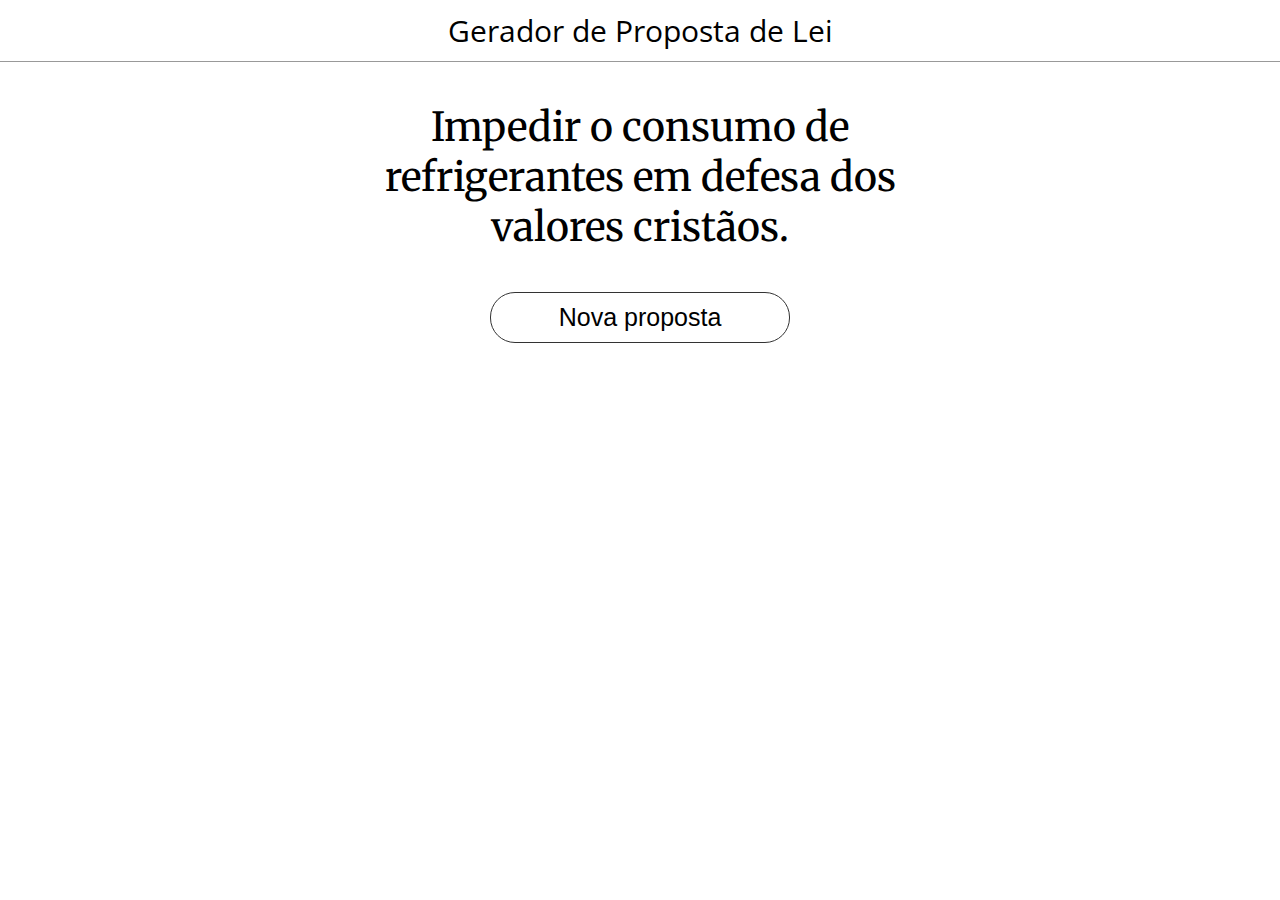
==== src/politicalProposalGenerator.html @ e86d8ad1 "Add basic proposal generator" ====
<!DOCTYPE html>
<html lang="en">
  <head>
    <meta charset="UTF-8" />
    <meta name="viewport" content="width=device-width, initial-scale=1.0" />
    <title>Gerador de Proposta de Lei</title>
    <link
      href="https://fonts.googleapis.com/css2?family=Merriweather&display=swap"
      rel="stylesheet"
    />
    <link
      href="https://fonts.googleapis.com/css2?family=Noto+Sans+JP&family=Open+Sans:wght@600&display=swap"
      rel="stylesheet"
    />
    <script src="politicalProposalGenerator.js"></script>
    <link rel="stylesheet" href="styles.css" />
  </head>

  <body>
    <header class="header">Gerador de Proposta de Lei</header>
    <div class="content">
      <!-- <span class="quote">“</span> -->
      <p class="proposal">
        Plantar uma árvore para cada vítima do COVID-19.
      </p>
      <button class="button">Nova proposta</button>
    </div>
    <!-- <span class="quote">”</span> -->
  </body>
</html>
---- src/styles.css ----
body {
  font-family: 'Merriweather', serif;
  color: black;
  font-size: 40px;
  min-height: 100vh;
  margin: 0;
}
.header {
  font-family: 'Open Sans', sans-serif;
  font-size: 30px;
  text-align: center;
  border-bottom: 1px solid #999;
  padding: 10px;
}
.content {
  display: flex;
  flex-direction: column;
  justify-content: center;
}
.proposal {
  text-align: center;
  align-self: center;
  max-width: 600px;
}
.quote {
  font-size: 120px;
  align-self: center;
  color: #999;
}
.button {
  align-self: center;
  background-color: white;
  border-radius: 25px;
  border: solid #333 1px;
  color: black;
  font-size: 25px;
  padding: 10px;
  width: 300px;
  cursor: pointer;
}
.button:hover {
  transform: scale(1.01);
}
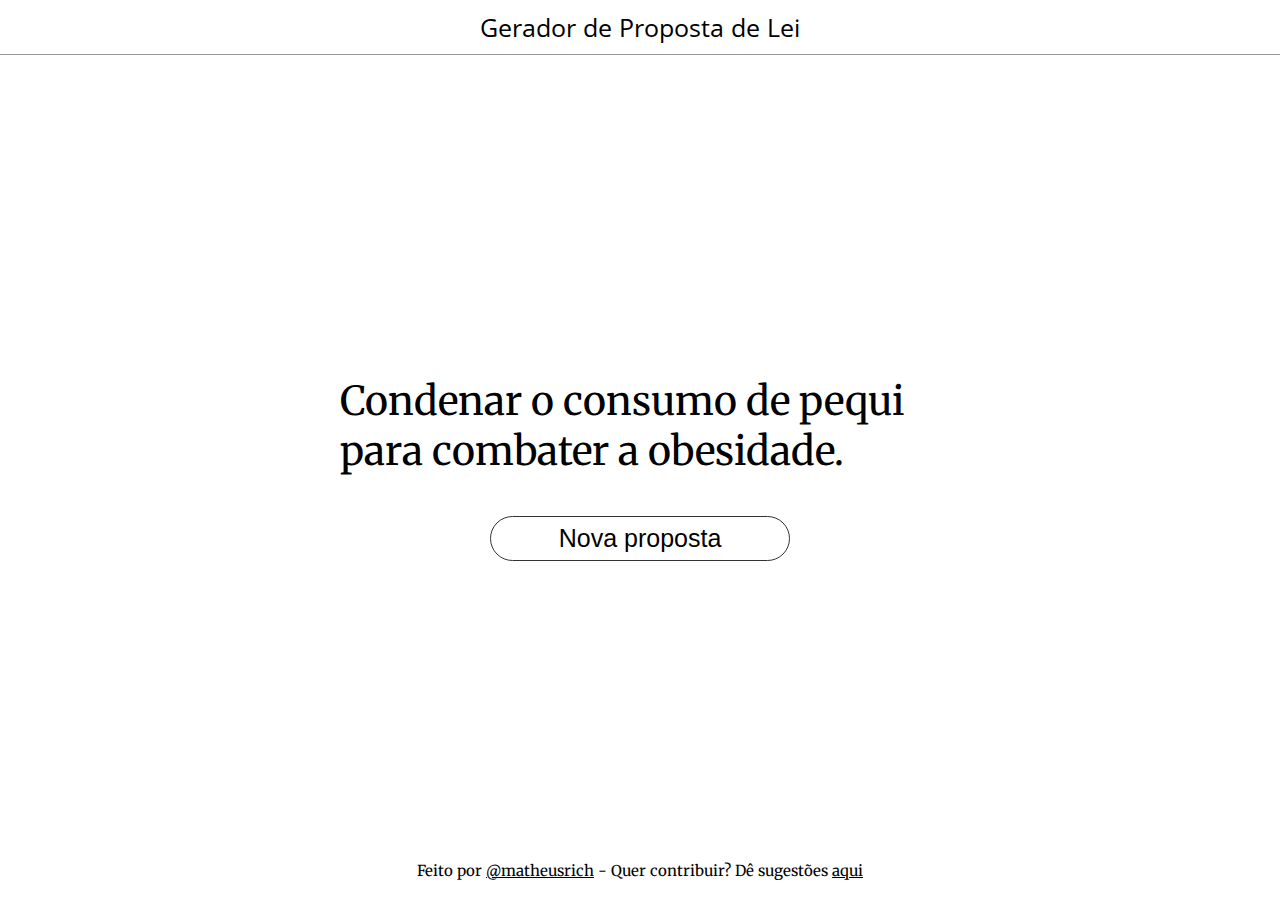
==== commit f1198f71: "Update style" ====
--- a/src/politicalProposalGenerator.html
+++ b/src/politicalProposalGenerator.html
@@ -17,14 +17,27 @@
   </head>
 
   <body>
-    <header class="header">Gerador de Proposta de Lei</header>
+    <header>Gerador de Proposta de Lei</header>
     <div class="content">
-      <!-- <span class="quote">“</span> -->
-      <p class="proposal">
-        Plantar uma árvore para cada vítima do COVID-19.
-      </p>
-      <button class="button">Nova proposta</button>
+      <div class="proposal">
+        <span class="quote">“</span>
+        <p class="proposal-text">
+          Plantar uma árvore para cada vítima do COVID-19.
+        </p>
+      </div>
+      <button>Nova proposta</button>
     </div>
-    <!-- <span class="quote">”</span> -->
+
+    <footer>
+      Feito por
+      <a href="https://twitter.com/matheusrich" target="_blank">@matheusrich</a>
+      - Quer contribuir? Dê sugestões
+      <a
+        href="https://github.com/MatheusRich/gerador-de-proposta-de-lei"
+        target="_blank"
+      >
+        aqui
+      </a>
+    </footer>
   </body>
 </html>
--- a/src/styles.css
+++ b/src/styles.css
@@ -1,43 +1,68 @@
+html,
+body {
+  height: 100%;
+  margin: 0;
+}
+
 body {
   font-family: 'Merriweather', serif;
   color: black;
   font-size: 40px;
-  min-height: 100vh;
-  margin: 0;
+  display: flex;
+  flex-flow: column;
+  height: 100%;
 }
-.header {
+header {
   font-family: 'Open Sans', sans-serif;
-  font-size: 30px;
+  font-size: 25px;
   text-align: center;
   border-bottom: 1px solid #999;
   padding: 10px;
 }
-.content {
-  display: flex;
-  flex-direction: column;
-  justify-content: center;
+footer {
+  font-size: 15px;
+  text-align: center;
+  padding: 20px;
 }
-.proposal {
-  text-align: center;
-  align-self: center;
-  max-width: 600px;
-}
-.quote {
-  font-size: 120px;
-  align-self: center;
-  color: #999;
-}
-.button {
+button {
   align-self: center;
   background-color: white;
   border-radius: 25px;
   border: solid #333 1px;
   color: black;
   font-size: 25px;
-  padding: 10px;
+  padding: 7px 10px;
   width: 300px;
   cursor: pointer;
 }
-.button:hover {
+button:hover {
   transform: scale(1.01);
 }
+a {
+  color: black;
+}
+a:visited {
+  color: black;
+}
+.content {
+  display: flex;
+  flex: 1 1 auto;
+  flex-direction: column;
+  justify-content: center;
+}
+.proposal {
+  display: flex;
+  align-self: center;
+  margin: 1em 10px;
+  max-width: 600px;
+}
+.proposal-text {
+  margin: 0;
+}
+.quote {
+  color: #999;
+  align-self: flex-start;
+  font-size: 120px;
+  position: relative;
+  top: -30px;
+}
